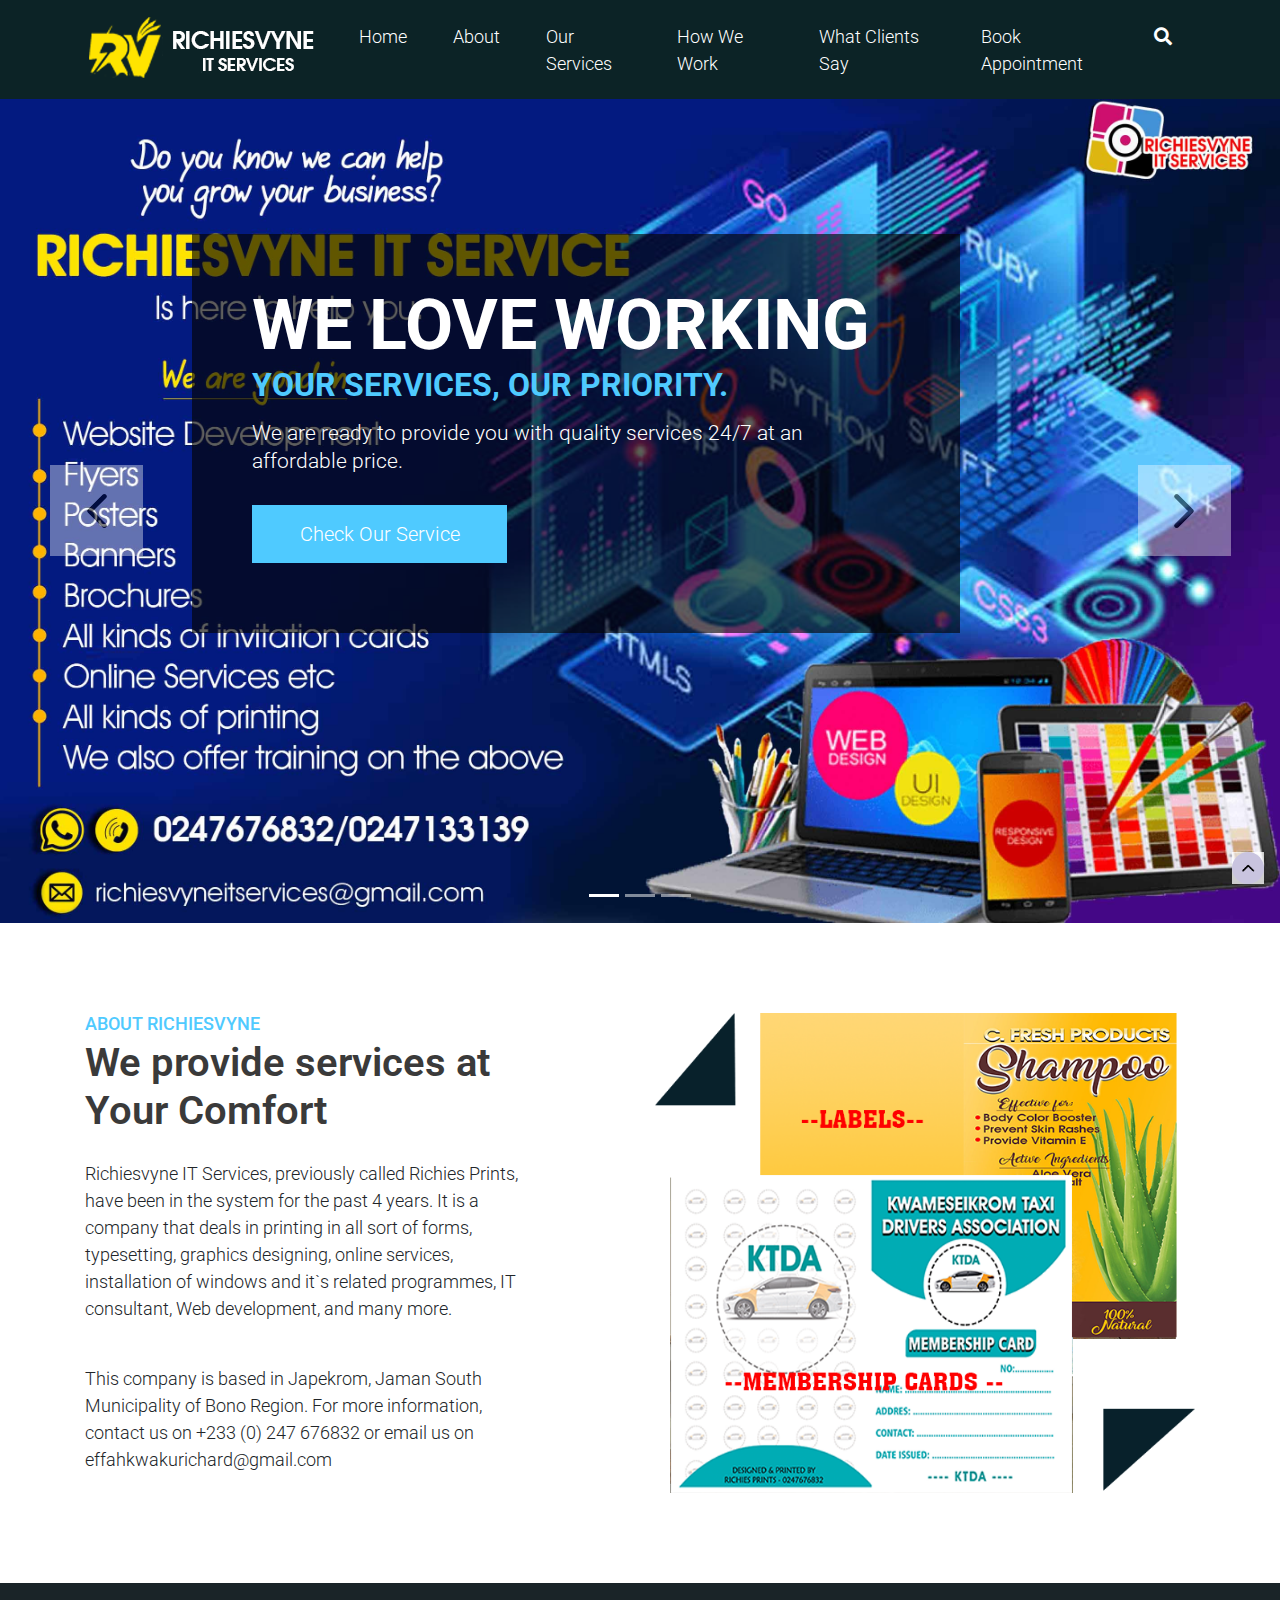
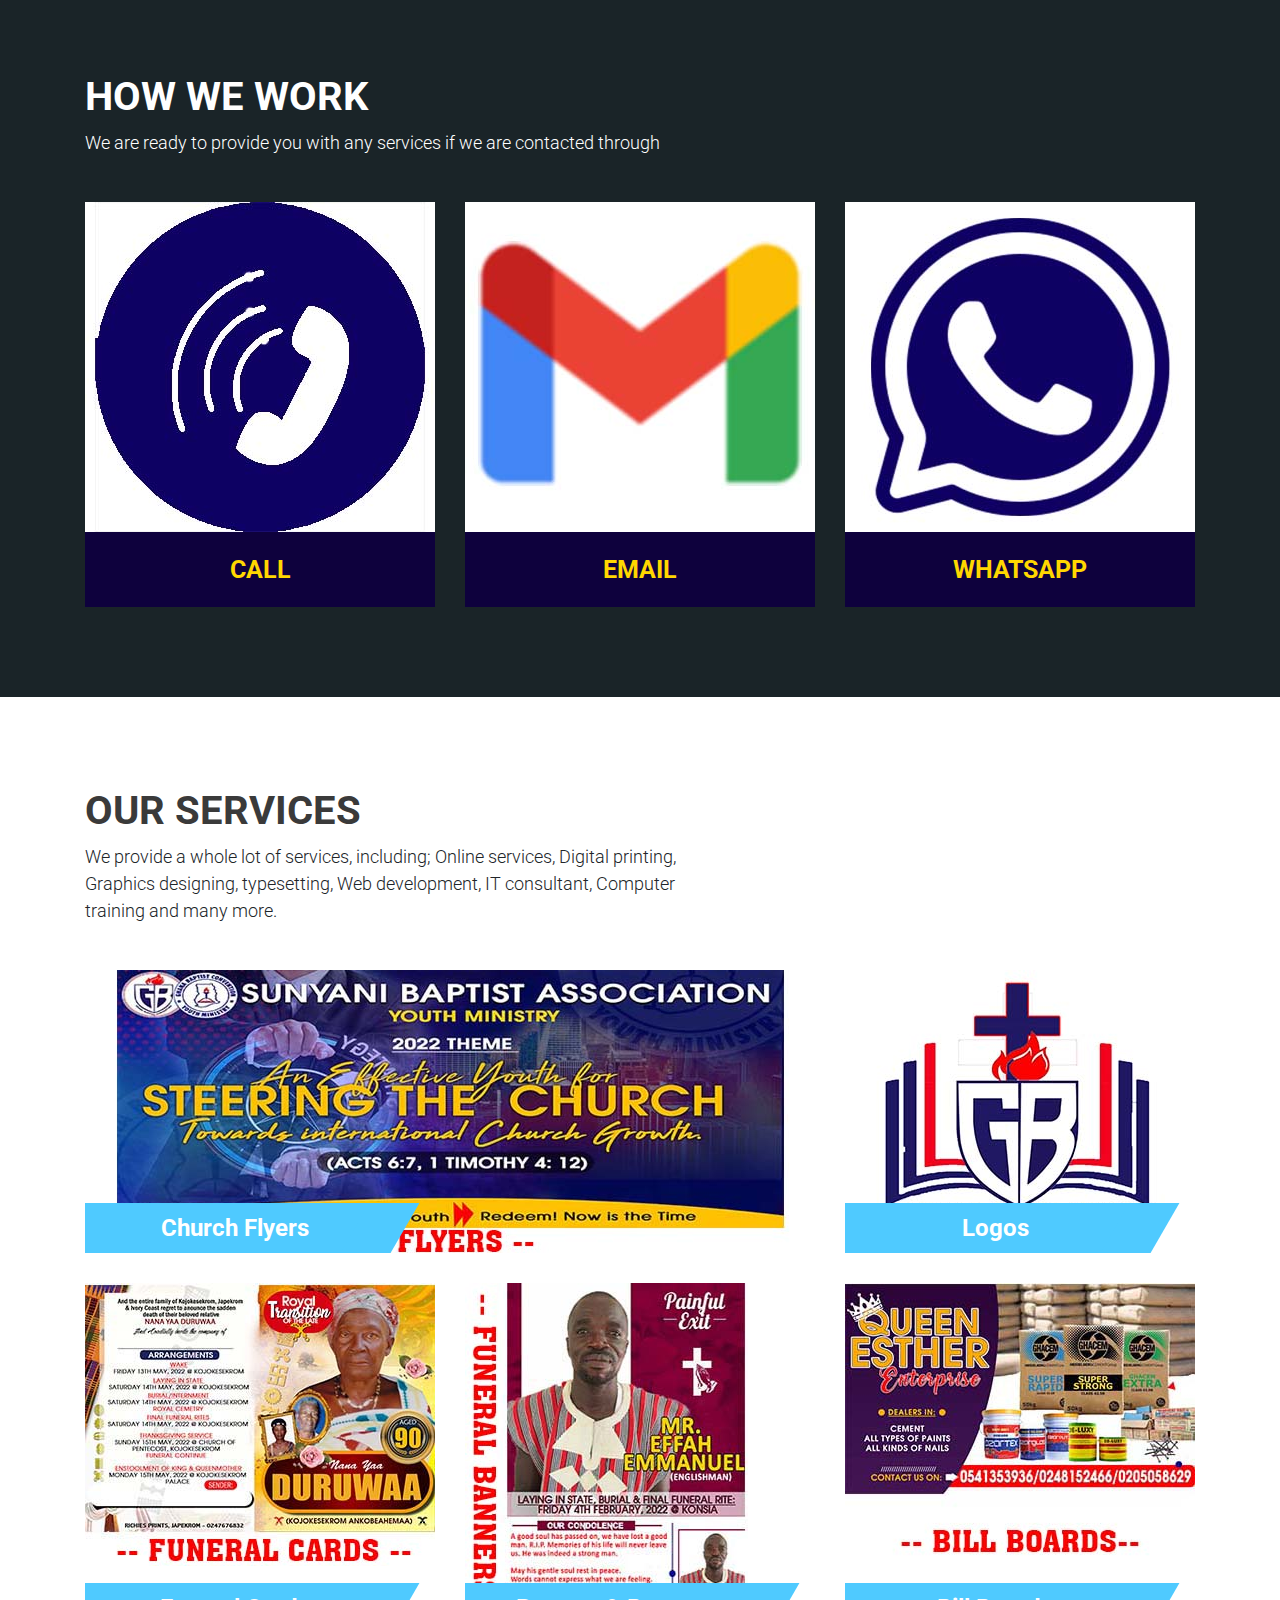
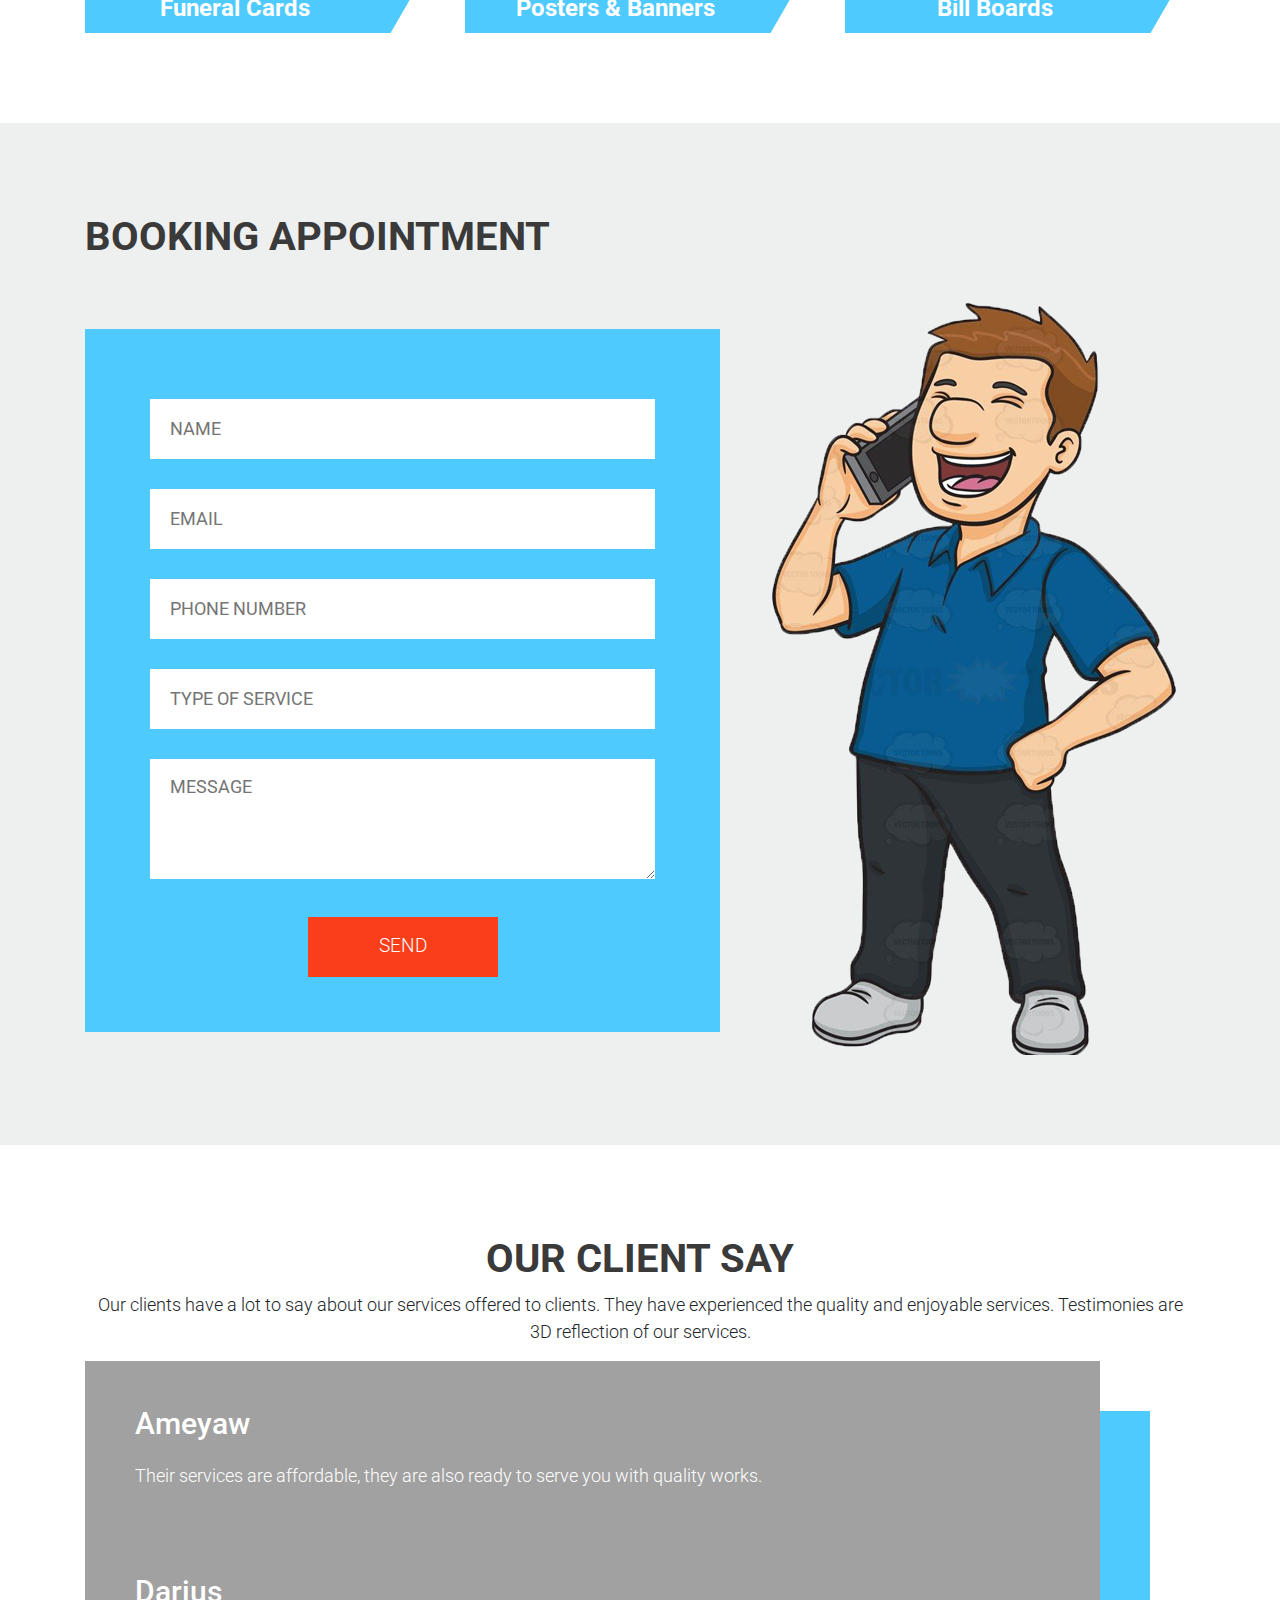
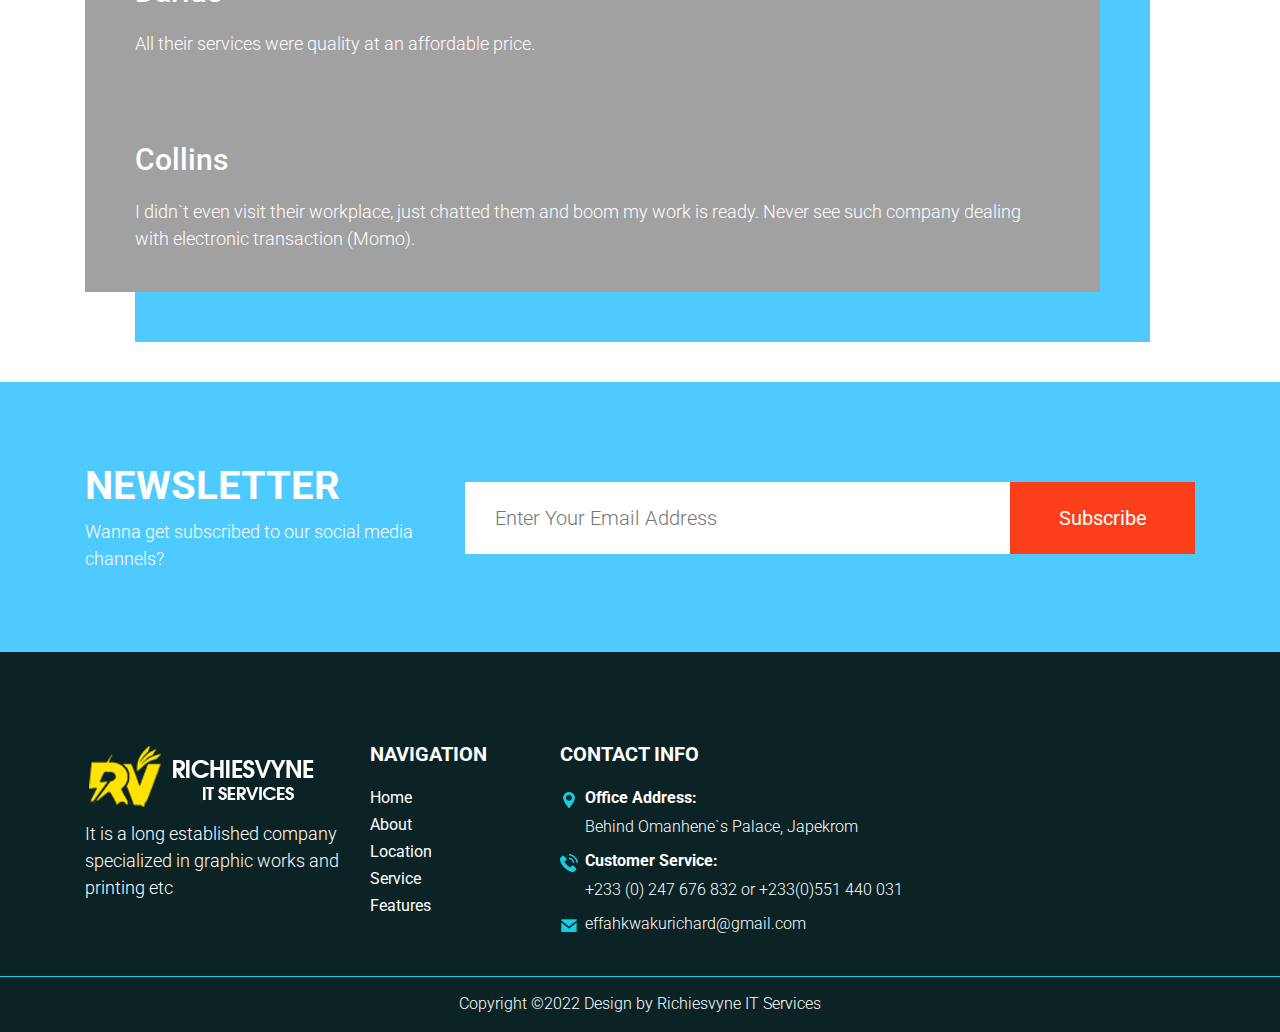
==== index.html @ a34c318a "files uploaded" ====
<!DOCTYPE html>
<html>
   <head>
      <meta charset="utf-8">
      <meta name="viewport" content="width=device-width, initial-scale=1.0">
      <title>Home|Richiesvyne IT Services</title>
      <link rel="stylesheet" href="css/bootstrap.min.css">
      <link rel="stylesheet" href="css/style.css">
      <link rel="stylesheet" href="css/fontawesome.min.css">
      <link href="https://fonts.googleapis.com/css?family=Open+Sans|Roboto" rel="stylesheet">
      <link rel="shortcut icon" href="imgs/favicon.ico" type="image/x-icon">
   </head>
   <body>
      <div id="header" class="header">
         <nav class="navbar navbar-expand-lg navbar-light text-capitalize">
            <div class="container">
               <a class="navbar-brand" href="#"><img src="imgs/logo.png" alt="#" /></a>
               <button class="navbar-toggler" type="button" data-toggle="collapse" data-target="#show-menu" aria-controls="navbarSupportedContent" aria-expanded="false" aria-label="Toggle navigation">
               <span class="navbar-toggler-icon"></span>
               </button>
               <div class="collapse navbar-collapse" id="show-menu">
                  <ul class="navbar-nav ml-auto">
                     <li class="nav-item active">
                        <a class="nav-link" href="#home">Home</a>
                     </li>
                     <li class="nav-item">
                        <a class="nav-link" href="#about">About</a>
                     </li>
                     <li class="nav-item">
                        <a class="nav-link" href="#service">Our Services</a>
                     </li>
                     <li class="nav-item">
                        <a class="nav-link" href="#hiw">How we work</a>
                     </li>
                     <li class="nav-item">
                        <a class="nav-link" href="#wcs">What Clients Say</a>
                     </li>
                     <li class="nav-item">
                        <a class="nav-link" href="#contact">Book Appointment</a>
                     </li>
                     <li class="nav-item .search-container">
                        <a class="nav-link search" href="#"><i class="fas fa-search"></i></a>
                        <form>
                           <input type="search" placeholder="Search">
                        </form>
                     </li>
                  </ul>
               </div>
            </div>
         </nav>
      </div>
      <div id="home" class="slider">
         <div id="main_slider" class="carousel slide" data-ride="carousel">
            <ol class="carousel-indicators">
               <li data-target="#main_slider" data-slide-to="0" class="active"></li>
               <li data-target="#main_slider" data-slide-to="1"></li>
               <li data-target="#main_slider" data-slide-to="2"></li>
            </ol>
            <div class="carousel-inner">
               <div class="carousel-item active">
                  <img class="d-block w-100" src="imgs/slide1.jpg" alt="slider_img">
                  <div class="ovarlay_slide_cont">
                     <h2>We love working</h2>
                     <h4>Your Services, Our priority.</h4>
                     <p>We are ready to provide you with quality services 24/7 at an affordable price.</p>
                     <li>
                        <a class="blue_bt" href="#service">Check Our Service</a>
                     </li>
                  </div>
               </div>
               <div class="carousel-item">
                  <img class="d-block w-100" src="imgs/slide 2.jpg" alt="slider_img">
                  <div class="ovarlay_slide_cont">
                     <h2>We love working</h2>
                     <h4>Your Services, Our priority.</h4>
                     <p>We are ready to provide you with quality services 24/7 at a lower price.</p>
                     <li>
                        <a class="blue_bt" href="#service">Check Our Service</a>
                     </li>
                  </div>
               </div>
               <div class="carousel-item">
                  <img class="d-block w-100" src="imgs/slide3.jpg" alt="slider_img">
                  <div class="ovarlay_slide_cont">
                     <h2>We love working</h2>
                     <h4>Your Services, Our priority.</h4>
                     <p>We are ready to provide you with quality services 24/7 at a lower price.</p>
                     <li>
                        <a class="blue_bt" href="#service">Check Our Service</a>
                     </li>
                  </div>
               </div>
            </div>
            <a class="carousel-control-prev" href="#main_slider" role="button" data-slide="prev">
            <img src="imgs/left.png" alt="#" />
            </a>
            <a class="carousel-control-next" href="#main_slider" role="button" data-slide="next">
            <img src="imgs/right.png" alt="#" />
            </a>
         </div>
      </div>
      <div id="about" class="about_section layout_padding">
         <div class="container">
            <div class="row">
               <div class="col-md-5">
                  <h4>ABOUT RICHIESVYNE</h4>
                  <h3 style="text-transform: none !important">We provide services at Your Comfort</h3>
                  <p>Richiesvyne IT Services, previously called Richies Prints, have been in the system for the past 4 years. It is a company that deals in printing in all sort of forms, typesetting, graphics designing, online services, installation of windows and it`s related programmes, IT consultant, Web development, and many more.
                  </p>
                  <br>
                  <p>This company is based in Japekrom, Jaman South Municipality of Bono Region. For more information, contact us on +233 (0) 247 676832 or email us on effahkwakurichard@gmail.com</p>
               </div>
               <div class="col-md-6 offset-md-1">
                  <div class="full text_align_center">
                     <img class="img-responsive" src="imgs/about.png" alt="#" />
                  </div>
               </div>
            </div>
         </div>
      </div>
      <div id="hiw" class="hiw_section layout_padding" style="background: #1a2428;">
         <div class="container">
            <div class="row">
               <div class="col-md-7">
                  <h3 class="white_font">How we work</h3>
                  <p class="white_font">We are ready to provide you with any services if we are contacted through</p>
               </div>
               <div class="col-md-5">
               </div>
            </div>
            <div class="row">
               <div class="col-md-4">
                  <img class="margin_top_30 img-responsive" src="imgs/blog1.jpg" alt="#" />
                  <a href="contact.html" target="_blank"><h3 class="blog_head">Call</h3>
                  </a>
               </div>
               <div class="col-md-4">
                  <img class="margin_top_30 img-responsive" src="imgs/blog2.jpg" alt="#" />
                  <a href="contact.html" target="_blank"><h3 class="blog_head">Email</h3>
                  </a>
               </div>
               <div class="col-md-4">
                  <img class="margin_top_30 img-responsive" src="imgs/blog3.jpg" alt="#" />
                  <a href="contact.html" target="_blank"><h3 class="blog_head">Whatsapp</h3>
                  </a>
               </div>
            </div>
         </div>
      </div>
      <div id="service" class="hiw_section layout_padding">
         <div class="container">
            <div class="row">
               <div class="col-md-7">
                  <h3>OUR SERVICES</h3>
                  <p>We provide a whole lot of services, including; Online services, Digital printing, Graphics designing, typesetting, Web development, IT consultant, Computer training and many more.</p>
               </div>
               <div class="col-md-5">
               </div>
            </div>
            <div class="row">
               <div class="col-md-8 service_blog">
                  <img class="margin_top_30 img-responsive" src="imgs/s1.jpg" alt="#" />
               <li>
                  <a href="flyers.html">
                     <h3 class="blog_head">Church Flyers</h3>
                  </a>
               </li>
               </div>
               <div class="col-md-4 service_blog">
                  <img class="margin_top_30 img-responsive" src="imgs/s6.jpg" alt="#" />
                  <li>
                     <a href="logos.html">
                        <h3 class="blog_head">Logos</h3>
                     </a>
                  </li>
                  </div>
               <div class="col-md-4 service_blog">
                  <img class="margin_top_30 img-responsive" src="imgs/s3.jpg" alt="#" />
                  <li>
                     <a href="funerals.html">
                        <h3 class="blog_head">Funeral Cards</h3>
                     </a>
                  </li>
               </div>
               <div class="col-md-4 service_blog">
                  <img class="margin_top_30 img-responsive" src="imgs/s4.jpg" alt="#" />
                  <li>
                     <a href="posters.html">
                        <h3 class="blog_head">Posters & Banners</h3>
                     </a>
                  </li>
               </div>
               <div class="col-md-4 service_blog">
                  <img class="margin_top_30 img-responsive" src="imgs/s5.jpg" alt="#" />
                  <li>
                     <a href="bills.html">
                        <h3 class="blog_head">Bill Boards</h3>
                     </a>
                  </li>
               </div>
            </div>
         </div>
      </div>
      <div id="contact" class="hiw_section layout_padding" style="background: #eeefef;">
         <div class="container">
            <div class="row">
               <div class="col-md-7">
                  <h3>Booking Appointment</h3>
               </div>
               <div class="col-md-5">
               </div>
            </div>
            <div class="row">
               <div class="col-md-7">
                  <div class="contact-form">
                     <form>
                        <input type="text" placeholder="Name" />
                        <input type="email" placeholder="Email" />
                        <input type="text" placeholder="Phone Number" />
                        <input type="text" placeholder="Type of Service">
                        <textarea placeholder="Message"></textarea>
                        <input type="submit" value="SEND">
                     </form>
                  </div>
               </div>
               <div class="col-md-5 text_align_center">
                  <img class="img-responsive" src="imgs/man_cartoon.png" alt="#" />
               </div>
            </div>
         </div>
      </div>
      <div id="wcs" class="hiw_section layout_padding">
         <div class="container">
            <div class="row">
               <div class="col-md-12 text_align_center">
                  <h3>Our Client Say</h3>
                  <p>Our clients have a lot to say about our services offered to clients. They have experienced the quality and enjoyable services. Testimonies are 3D reflection of our services.</p>
               </div>
               <div class="col-md-5">
               </div>
            </div>
            <div class="row">
               <div class="col-md-11">
                  <div class="full testimonial_blog">
                     <p>Ameyaw</p>
                     <p>Their services are affordable, they are also ready to serve you with quality works.</p>
                  </div>
                  <div class="full testimonial_blog">
                     <p>Darius</p>
                     <p>All their services were quality at an affordable price.</p>
                  </div>
                  <div class="full testimonial_blog">
                     <p>Collins</p>
                     <p>I didn`t even visit their workplace, just chatted them and boom my work is ready. Never see such company dealing with electronic transaction (Momo).</p>
                  </div>
               </div>
            </div>
         </div>
      </div>
      <div class="subcribe">
         <div class="container">
            <div class="row">
               <div class="col-md-4 col-sm-6">
                  <h3>Newsletter</h3>
                  <p>Wanna get subscribed to our social media channels?<br></p>
               </div>
               <div class="col-md-8 col-sm-6">
                  <form>
                     <input type="email" name="email" placeholder="Enter Your Email Address" />
                     <button>Subscribe</button>
                  </form>
               </div>
            </div>
         </div>
      </div>
      <footer>
         <div class="container">
            <div class="row">
               <div class="col-lg-3 col-md-6 col-12">
                  <div class="footer_blog_section">
                     <img src="imgs/logo.png" alt="#" />
                     <p style="margin-top: 5px;">It is a long established company specialized in graphic works and printing etc</p>
                  </div>
               </div>
               <div class="col-lg-2 col-md-6 col-12">
                  <div class="item">
                     <h4 class="text-uppercase">Navigation</h4>
                     <ul>
                        <li><a href="#">Home</a></li>
                        <li><a href="#">About</a></li>
                        <li><a href="#">Location</a></li>
                        <li><a href="#">Service</a></li>
                        <li><a href="#">Features</a></li>
                     </ul>
                  </div>
               </div>
               <div class="col-lg-4 col-md-6 col-12">
                <div class="item" id="abt">
                    <h4 class="text-uppercase">Contact Info</h4>
                    <p><strong>Office Address:</strong></p>
                    <p><img src="imgs/location.png" alt="#" /> Behind Omanhene`s Palace, Japekrom</p>
                    <p><strong>Customer Service:</strong></p>
                    <p><img src="imgs/phone_icon.png" alt="#" /> +233 (0) 247 676 832 or +233(0)551 440 031</p>
                    <p><img src="imgs/mail_icon.png" alt="#" /> effahkwakurichard@gmail.com</p>
                 </div>
                           </div>
            </div>
         </div>
         <div class="copyright text-center">
            <p>Copyright &copy2022  Design by Richiesvyne IT Services</p>
         </div>
      </footer>
      <script src="js/jquery-3.3.1.min.js"></script>
      <script src="js/bootstrap.min.js"></script>
      <script>
         $(function () {
             
             'use strict';
             
             var winH = $(window).height();
             
             $('header').height(winH);  
             
             $('header .container > div').css('top', (winH / 2) - ( $('header .container > div').height() / 2));
             
             $('.navbar ul li a.search').on('click', function (e) {
                 e.preventDefault();
             });
             $('.navbar a.search').on('click', function () {
                 $('.navbar form').fadeToggle();
             });
             
             $('.navbar ul.navbar-nav li a').on('click', function (e) {
                 
                 var getAttr = $(this).attr('href');
                 
                 e.preventDefault();
                 $('html').animate({scrollTop: $(getAttr).offset().top}, 1000);
             });
         })
      </script>
              <div class="scroll-top">
               <a href="#top" class="scroll"><img style="width: 2rem;" src="imgs/right.png" alt=""></a>
           </div>   
   </body>
</html>
---- css/style.css ----
@import url('https://fonts.googleapis.com/css?family=Roboto:100,100i,300,300i,400,400i,500,500i,700,700i,900,900i&display=swap');

* {
    box-sizing: border-box;
}

header {
    background-image: url(../imgs/header.png);
    background-size: cover;
}

.small-container {
    width: 95%;
    margin: 0 auto;
}

.overlay {
    background-color: rgba(0, 0, 0, .51);
    width: 100%;
    height: 100%;
}

.violet-overlay {
    background-color: rgba(189, 140, 191, .51);
    width: 100%;
    height: 100%;
    padding: 70px 0;
}

.white-overlay {
    background-color: rgba(255, 255, 255, .7);
    height: 100%;
    width: 100%;
}

.margin_top_30 {
    margin-top: 30px;
}

.service_blog h3.blog_head {
    float: left;
    background: #4fcaff;
    text-align: center;
    font-size: 24px;
    text-transform: none;
    margin: 0;
    min-height: 50px;
    line-height: 50px;
    padding: 0 50px;
    color: #fff;
    position: absolute;
    bottom: 0;
    width: 100%;
    max-width: 300px;
    left: 15px;
}

.service_blog h3.blog_head::after {
    width: 50px;
    height: 50px;
    content: "";
    display: block;
    position: absolute;
    right: -20px;
    background: #4fcaff;
    top: 0;
    transform: skew(-30deg);
}

h2 span, h1 span {
    color: #bd8cbf;
}

li {
    list-style-type: none;
}

a:hover {
    text-decoration: none;
}

a, button {
    transition: all .5s ease;
}

button {
    padding: 0
}

body {
    font-size: 1.1rem;
}

/* navbar */

nav.navbar {
    position: relative;
    top: 0;
    left: 0;
    width: 100%;
    z-index: 1000;
    font-family: 'Roboto', sans-serif;
    background: #0c2326;
    min-height: 95px;
}

nav.navbar a, nav.navbar ul li a {
    color: #FFF !important;
}

nav.navbar ul li {
    padding: 0 15px;
    position: relative;
}

nav.navbar .search-container {
    position: relative;
}

nav.navbar form {
    padding: 5px;
    background-color: white;
    position: absolute;
    width: 260px;
    display: none;
    right: 0;
}

nav.navbar form input {
    padding: 5px 10px;
    border: none;
    background-color: #fff;
    width: 100%;
    font-weight: 300;
    font-size: 16px;
}

.navbar-nav li a {
    font-size: 18px;
    font-weight: 300;
}

.layout_padding {
    padding: 90px 0;
}

.about_section h3 {
    font-size: 40px;
    margin: 5px 0 25px 0;
    font-weight: 600;
}

.about_section h4 {
    color: #4fcaff;
    font-size: 18px;
    margin: 0;
}

p {
    font-size: 18px;
    font-weight: 300;
}

.full {
    width: 100%;
    float: left;
    margin: 0; 
}

.text_align_center {
    text-align: center;
}

.img-responsive {
    max-width: 100%;
}

.white_font {
    color: #fff !important;
}

.h3, h3 {
    font-size: 40px;
    font-weight: 700;
    color: #3a3a3a;
    text-transform: uppercase;
}   

.contact-form {
    padding: 55px 65px;
    background: #4fcaff;
    min-height: 600px;
    margin-top: 60px;
}

.contact-form form input {
    width: 100%;
    background: #fff;
    border: none;
    height: 60px;
    padding: 0 20px;
    text-transform: uppercase;
    margin: 15px 0;
}

.contact-form form textarea {
    width: 100%;
    background: #fff;
    border: none;
    min-height: 120px;
    padding: 15px 20px;
    text-transform: uppercase;
    margin: 15px 0;
}

.contact-form form input[type="submit"] {
    background: #fa3e19;
    color: #fff;
    width: 190px;
    margin: 15px auto 0;
    font-size: 19px;
    font-weight: 300;
    float: none;
    display: flex;
    cursor: pointer;
}

.contact-form form input[type="submit"]:hover,
.contact-form form input[type="submit"]:focus {
    background: #111;
    color: #fff;
    transition: ease all 0.5s;
}

/* header */

header {
    position: relative;
    color: #FFF;
    font-family: 'Roboto', sans-serif;
}

header .container {
    height: 100%
}

header .container > div {
    margin: 0 auto;
    position: relative;
/*    text-align: center;*/
}

header .container > div h1 {
    font-size: 90px;
}

header button {
    background-color: transparent;
    display: block;
    border: 1px solid #FFF;
    border-radius: 50px;
    padding: 0;
    margin: 30px auto;
}

header button a {
    padding: 10px 40px;
    display: block;
    color: #FFF;
}

header button:hover {
    background-color: #bd8cbf;
    border: 1px solid #bd8cbf;
}

header button:hover a {
    color: white;
}

h3.blog_head {
    width: 100%;
    float: left;
    background: rgb(14, 1, 61);
    text-align: center;
    font-size: 25px;
    text-transform: uppercase;
    color: gold;
    margin: 0;
    min-height: 75px;
    line-height: 75px;
}

/* about us */

.about-us {
    position: relative;
    padding: 100px 0;
    font-family: 'Open Sans', sans-serif;
}

.about-us .row > .col-lg-6:first-of-type {
    position: relative;
    left: 50px;
}

.about-us .small-container > p + div {
    padding: 70px 0;
    background-color: white;
    box-shadow: 5px 5px 10px #d2cfcf, -5px -5px 10px #d2cfcf;
}

.about-us .small-container > p + div h4 {
    margin-bottom: 40px
}

.about-us .small-container .text-right p {
    margin-bottom: 40px;
    width: 80%;
    float: right;
}

.about-us .small-container > p + div button {
    background-color: #bd8cbf;
    border: none;
}

.about-us .small-container > p + div a {
    display: block;
    color: #FFF;
    padding: 10px 40px;
}

.about-us .item {
    width: 200px;
    position: absolute;
    color: white;
    background-color: #bd8cbf;
}

.about-us .item p {
    font-size: 15px;
}

.about-us .item img {
    width: 100%;
    height: 150px
}

.about-us .item h5 {
    margin: 5px 0;
}

.about-us .item p {
    margin-bottom: 5px;
}

.about-us .item:first-of-type {
    left: 405px;
    bottom: 115px;
    z-index: 2;
    box-shadow: -2px 2px 10px #5d5959;
}

.about-us .item:nth-of-type(2) {
    left: 105px;
    bottom: 115px;
    z-index: 2;
    box-shadow: 2px 2px 10px #5d5959;
}

.about-us .item:nth-of-type(3) {
    position: relative;
    top: 162px;
    left: -45px;
}

.about-us .item:nth-of-type(3) img {
    position: absolute;
    bottom: 70px;
    right: 0px;
    z-index: 0;
}

.about-us .item:last-of-type {
    left: 268px;
    top: 90px;
}

.about-us .first {
    width: 100px;
    height: 200px;
    position: absolute;
    background-color: #bd8cbf;
    top: 140px;
    z-index: -5;
}

.about-us .second {
    width: 100px;
    height: 200px;
    position: absolute;
    background-color: #bd8cbf;
    bottom: 58px;
    right: 34px;
    z-index: -5;
}

.about-us .row > div > .item:nth-of-type(3) div {
    position: relative;
    z-index: 5;
    background-color: #bd8cbf;
    padding: 5px;
}

.blue_bt {
    width: 255px;
    height: 58px;
    background: #4fcaff;
    color: #fff;
    float: left;
    text-align: center;
    line-height: 58px;
    font-size: 20px;
    font-weight: 300;
}

.blue_bt:hover,
.blue_bt:focus {
    background: #fff;
    color: #0c2326;
}

/* services */

.services {
    margin-bottom: 100px;
    font-family: 'Open Sans', sans-serif;
}

.services .slide {
    width: 70%;
    margin: 0 auto;
}

.services .carousel-inner .carousel-item {
    width: 100%;
    height: 100%;
    object-fit: contain;
}

.services .carousel-inner img {
    height: 100%;
    width: 100%;
}

.services .carousel-control-next, .services .carousel-control-prev {
    width: 60px;
    height: 60px;
    background: #bd8cbf;
    border-radius: 50%;
}

.services .carousel-control-next i, .services .carousel-control-prev i {
    color: #000
}

.services .carousel-control-next {
    right: 0;
    top: 80%;
    right: 40%;
    background-color: #FFF;
}

.services .carousel-control-prev {
    top: 80%;
    left: 40%;
}

.services i {
    color: #bd8cbf;
}

/* agency */

.agency {
    background-image: url('../imgs/agency.png');
    font-family: 'Open Sans', sans-serif;
    background-size: cover;
}

.agency .container > div {
    margin: 0 auto;
    width: 86%;
    margin-bottom: 30px;
}

.agency .white-overlay {
   padding: 50px 0 20px;
}

.agency .container > div > div {
    display: inline-block;
    position: relative
}

.agency .container > div > div img {
    width: 500px;
    margin: 0 20px;
}

.agency img:first-of-type, .agency img:last-of-type {
    width: 200px;
}

.agency .container > div h2 {
    position: absolute;
    color: white;
    bottom: 105px;
    left: 195px;
    font-size: 40px;
}

/* statistics */

.statistics {
    padding: 50px 0;
    font-family: sans-serif;
}

.statistics i, .statistics p {
    color: #bd8cbf;
}

.statistics i {
    margin-bottom: 10px;
}

.statistics h3 {
    font-size: 40px;
    font-weight: bold;
    margin-bottom: 0;
}

.ovarlay_slide_cont {
    background: rgba(5,3,0,0.63);
    position: absolute;
    width: 60%;
    margin: 0 15%;
    z-index: 1111111111;
    top: 135px;
    left: 0;
    padding: 50px 60px 70px;
}

.ovarlay_slide_cont h2 {
    color: #fff;
    text-transform: uppercase;
    font-size: 70px;
    font-weight: 700;
    line-height: normal;
    margin: 0;
}

.ovarlay_slide_cont h4 {
    color: #4fcaff;
    font-size: 32px;
    text-transform: uppercase;
    font-weight: 700;
    margin: 0 0 15px 0;
    line-height: normal;
}

.ovarlay_slide_cont p {
    color: #fff;
    font-weight: 300;
    margin: 0 0 30px 0;
    font-size: 21px;
    padding: 0 75px 0 0;
    line-height: 28px;
}

/* contact */

.contact {
    background-image: url('../imgs/contact.png');
    background-size: cover;
}

.contact h2 {
    color: white;
    margin-bottom: 30px;
}

.contact .contact-form {
    width: 50%;
    margin: 0 auto;
}

.contact form input, .contact form textarea {
    width: 100%;
    outline: none;
    border: none;
    padding: 5px 10px;
}

.contact form input{
    border-radius: 50px;
    margin-bottom: 20px;
}

.contact form textarea {
    resize: none;
    height: 130px;
    border-radius: 25px;
    margin-bottom: 30px;
}

.contact form input[type="submit"] {
    width: 130px;
    height: 40px;
    padding: 0;
    line-height: 40px;
    background-color: #ef44f8;
    color: white;
    margin: 0 auto;
    display: block;
}

/* footer */

footer, footer a {
    color: white;
}

footer {
    display: block;
    overflow: hidden;
    background-color: #0c2326;
}

footer a:hover {
    color: #4fcaff;
}

footer .container > ul {
    overflow: hidden;
    margin: 30px 0;
    padding-left: 0;
}

footer .container > ul li {
    float: left;
    padding-right: 25px;
}

footer .item h4 {
    margin-bottom: 20px
}

footer .item p.address {
    line-height: 1.2;
    font-size: 16px;
}

footer .item ul {
    padding-left: 0;
}

footer .item ul li {
    margin-bottom: 3px;
    font-size: 16px;
}

footer .date p {
    margin-bottom: 5px;
    font-size: 16px;
    font-weight: 300;
}

footer .item form {
    overflow: hidden;
}

footer .item form input {
    width: 100%;
    margin-bottom: 15px;
    padding: 5px 10px;
}

footer .item form input[type="submit"] {
    width: 100px;
    height: 40px;
    line-height: 4px;
    background-color: #ef44f8;
    border: none;
    float: right;
    color: #FFF;
    padding: 0
}

footer .copyright {
    padding: 15px 0;
}

.flyers{
    width: 40rem;
    height: 30rem;
    margin-top: 4rem;
    margin-bottom: 4rem;
    margin-left: 4rem;
    margin-right: 4rem;
    object-fit: contain;
}

.logos{
    width: 30rem;
    height: 25rem;
    margin-top: 4rem;
    margin-bottom: 4rem;
    margin-left: 4rem;
    margin-right: 4rem;
    object-fit: contain;
}

footer .copyright p {
    margin-bottom: 0;
    font-size: 16px;
}

/* media queries */

@media (max-width: 1200px) {
    
    /* about */
    
    .about-us .row > .col-lg-6:first-of-type {
        left: -10px;
    }
    .about-us .small-container .text-right p {
        width: 70%
    }
    .about-us .item {
        width: 150px
    }
    .about-us .item img {
        height: 125px
    }
    .about-us .item:first-of-type {
        left: 440px;
        bottom: 154px;
    }
    .about-us .item:nth-of-type(2) {
        left: 167px;
        bottom: 153px;
    }
    .about-us .item:nth-of-type(3) {
        top: 149px;
        left: 19px;
    }
    .about-us .item:last-of-type {
        left: 305px;
        top: 132px;
    }
    
    .about-us .row > div > .item:nth-of-type(3) img {
        position: static
    }
    
    .about-us .row > div > .item:nth-of-type(3) p {
        display: none;
    }

    /* agency */
    
    .agency img:first-of-type, .agency img:last-of-type {
        width: 150px
    }
    .agency .container > div > div img {
        max-width: 400px;
        width: 100%;
    }
    .agency .container > div h2 {
        bottom: 87px;
        left: 164px;
        font-size: 30px;
    }
    .agency .container > div h2 {
        display: none;
    }

}

@media (max-width: 992px) {
    
    /* header */
    
    header h1 {
        font-size: 65px !important;
    } 
    
    /* navbar */
    
    .navbar ul {
        background-color: #4fcaff;
    }
    .navbar ul li {
        margin: 10px 0;
    }
    nav.navbar form {
        width: 100%;
        position: static;
    }
    
    /* about */
    
    .about-us .small-container > p + div {
        padding: 50px 0;
    }
    .about-us .row > .col-lg-6:first-of-type {
        height: 350px;
        left: 50px;
    }
    .about-us .small-container .text-right p {
        width: 100%;
    }
    
    /* services */
    
    .services .slide {
        width: 80%
    }
    
    .services .carousel-control-next, .services .carousel-control-prev {
        width: 50px;
        height: 50px;
    }
    
    /* agency */
    
    .agency img:first-of-type, .agency img:last-of-type {
        display: none
    }
    .agency .container > div > div img {
        display: block;
    }
    .agency .container > div {
        width: 56%;
    }
    
    /* statistics */
    
    .statistics .col-lg-3 {
        margin-bottom: 40px
    }
    
    /* contact */
    
    .contact .contact-form {
        width: 70%
    }
    
    /* footer */
    
    footer .col-lg-3 {
        margin-bottom: 40px;
    }
    
}



.scroll{
    border: none;
    background-color: rgb(25, 4, 117);
    color: white;
    width: 2rem;
    height: 2rem;
    border-radius: 50%;
    transform: rotate(-90deg);
    font-size: .8rem;
    display: flex;
    align-items: center;
    justify-content: center;
    position: fixed;
    bottom: 1rem;
    right: 1rem;

}

@media (max-width: 768px) {
    
    /* header */
    
    header h1 {
        font-size: 50px !important;
    } 
    
    /* about */
    
    .about-us .row > .col-lg-6:first-of-type {
        display: none;
    }
    
    /* services */
    
    .services .slide {
        width: 90%
    }
    .services .carousel-control-next, .services .carousel-control-prev {
        display: none;
    }
    
    /* agency */
    
    .agency .container > div {
        width: 87%;
    }
    
}



.testimonial_blog {
    background: #a1a1a1;
    width: 100%;
    padding: 40px 50px;
    box-shadow: 50px 50px 0 0 #4fcaff;
}

.testimonial_blog p {
    color: #fff;
}

.testimonial_blog p + p {
    margin: 0;
}

.testimonial_blog p:first-child {
    font-size: 30px;
    font-weight: 500;
}

.subcribe {
    background: #4fcaff;
    padding: 80px 0;
}

.subcribe h3 {
    color: #fff;
}

.subcribe p {
    margin: 0;
    color: #fff;
}

.subcribe form {
    height: 72px;
    background: yellow;
    margin-top: 20px;
}

.subcribe form {
    height: 72px;
    background: #fff;
    margin-top: 20px;
    padding: 0;
    font-weight: 300;
    font-size: 19px;
    display: flex;
}

.subcribe form input {
    margin: 0;
    padding: 0 30px;
    width: 100%;
    border: none;
    font-size: 20px;
    font-weight: 300;
}

.subcribe form button {
    background: #fa3e19;
    color: #fff;
    width: 255px;
    border: none;
    font-size: 20px;
}

.subcribe form button:hover,
.subcribe form button:focus {
    background: #111;
    color: #fff;
}

footer .item p img {
    position: absolute;
    left: 0;
    top: 5px;
}

footer .item p {
    position: relative;
    padding-left: 25px;
    font-size: 16px;
    margin: 0 0 10px 0;
}

footer .copyright {
    padding: 15px 0 16px;
    border-top: solid #10d0e7 1px;
    margin-top: 30px;
}

footer .item p strong {
    font-weight: 700;
    margin-bottom: 5px;
    float: left;
    width: 100%;
}

footer {
    display: block;
    overflow: hidden;
    background-color: #0c2326;
    padding: 90px 0 0; 
}

.cpy {
    margin: 0;
    padding: 0;
}

footer .item h4 {
    margin-bottom: 20px;
    font-size: 20px;
    font-weight: 700;
}

.navbar-light .navbar-toggler {
    color: #000;
    background: #4fcaff;
    width: 50px;
    padding: 0;
    height: 45px;
    border: none;
}

@media (min-width: 992px) and (max-width: 1199px) {

}

@media (min-width: 768px) and (max-width: 991px) {

.ovarlay_slide_cont {
    background: rgba(5,3,0,0.63);
    position: absolute;
    width: 70%;
    margin: 0 15%;
    z-index: 1111111111;
    top: 0;
    left: 0;
    padding: 50px 60px 70px;
}

.ovarlay_slide_cont h2 {
    font-size: 45px;
}

.ovarlay_slide_cont p {
    color: #fff;
    font-weight: 300;
    margin: 0 0 30px 0;
    font-size: 19px;
    padding: 0;
    line-height: 28px;
}    

.h3, h3 {
    font-size: 30px;
}

.about_section h3 {
    font-size: 30px;
}

.about_section h4 {
    color: #4fcaff;
    font-size: 16px;
    margin: 0;
}

h3.blog_head {
    width: 100%;
    float: left;
    background: rgb(14, 1, 61);
    color: gold;
    text-align: center;
    font-size: 18px;
    text-transform: uppercase;
    margin: 0;
    min-height: 50px;
    line-height: 50px;
}

.service_blog h3.blog_head {
    float: left;
    background: #4fcaff;
    text-align: center;
    font-size: 18px;
    text-transform: none;
    margin: 0;
    min-height: 50px;
    line-height: 50px;
    padding: 0 20px;
    color: #fff;
    position: absolute;
    bottom: 0;
    width: 65%;
    max-width: 300px;
    left: 15px;
    font-weight: 500;
}

.service_blog h3.blog_head::after {
    width: 50px;
    height: 50px;
    content: "";
    display: block;
    position: absolute;
    right: -35px;
    background: #4fcaff;
    top: 0;
    transform: skew(-30deg);
}

.contact-form {
    padding: 40px 50px;
    background: #4fcaff;
    min-height: 600px;
    margin-top: 60px;
}

.service_blog img {
    width: 100%;
}

}

@media (max-width: 767px) {

.layout_padding {
    padding: 50px 0;
}

.about_section h3 {
    font-size: 30px;
    margin: 10px 0 25px 0;
    font-weight: 700;
    line-height: 32px;
}

.h3, h3 {
    font-size: 30px;
    font-weight: 700;
    color: #3a3a3a;
    text-transform: uppercase;
    margin-bottom: 15px;
}

h3.blog_head {
    width: 70%;
    float: left;
    background: rgb(14, 1, 61);
    color: gold;
    text-align: center;
    font-size: 20px;
    text-transform: uppercase;
    margin: 0;
    min-height: 55px;
    line-height: 55px;
}

.service_blog h3.blog_head {
    float: left;
    background: #4fcaff;
    text-align: center;
    font-size: 22px;
    text-transform: none;
    margin: 0;
    min-height: 50px;
    line-height: 50px;
    padding: 0 40px;
    color: #fff;
    position: absolute;
    bottom: 0;
    width: 70%;
    max-width: 300px;
    left: 15px;
}

.contact-form {
    padding: 35px 40px;
    background: #4fcaff;
    min-height: 600px;
    margin-top: 20px;
}

.contact-form form input {
    margin: 10px 0;
}

#contact img {
    margin-top: 30px;
}

.testimonial_blog {
    background: #a1a1a1;
    width: 100%;
    padding: 30px 30px;
    box-shadow: 10px 10px 0 0 #4fcaff;
}

.testimonial_blog p:first-child {
    font-size: 30px;
    font-weight: 500;
    margin-bottom: 10px;
}

p {
    font-size: 17px;
    font-weight: 300;
}

.subcribe form {
    height: auto;
    background: #fff;
    margin-top: 20px;
    padding: 0;
    font-weight: 300;
    font-size: 19px;
    display: block;
}

.subcribe form input {
    margin: 0;
    padding: 20px 30px;
    width: 100%;
    border: none;
    font-size: 20px;
    font-weight: 300;
}

.subcribe form button {
    background: #fa3e19;
    color: #fff;
    width: 100%;
    border: none;
    font-size: 20px;
    padding: 12px 0;
}

.subcribe form button:hover,
.subcribe form button:focus {
    background: #111;
    color: #fff;
}

.ovarlay_slide_cont {
    display: none;
}

.service_blog img {
    width: 100%;
}

}
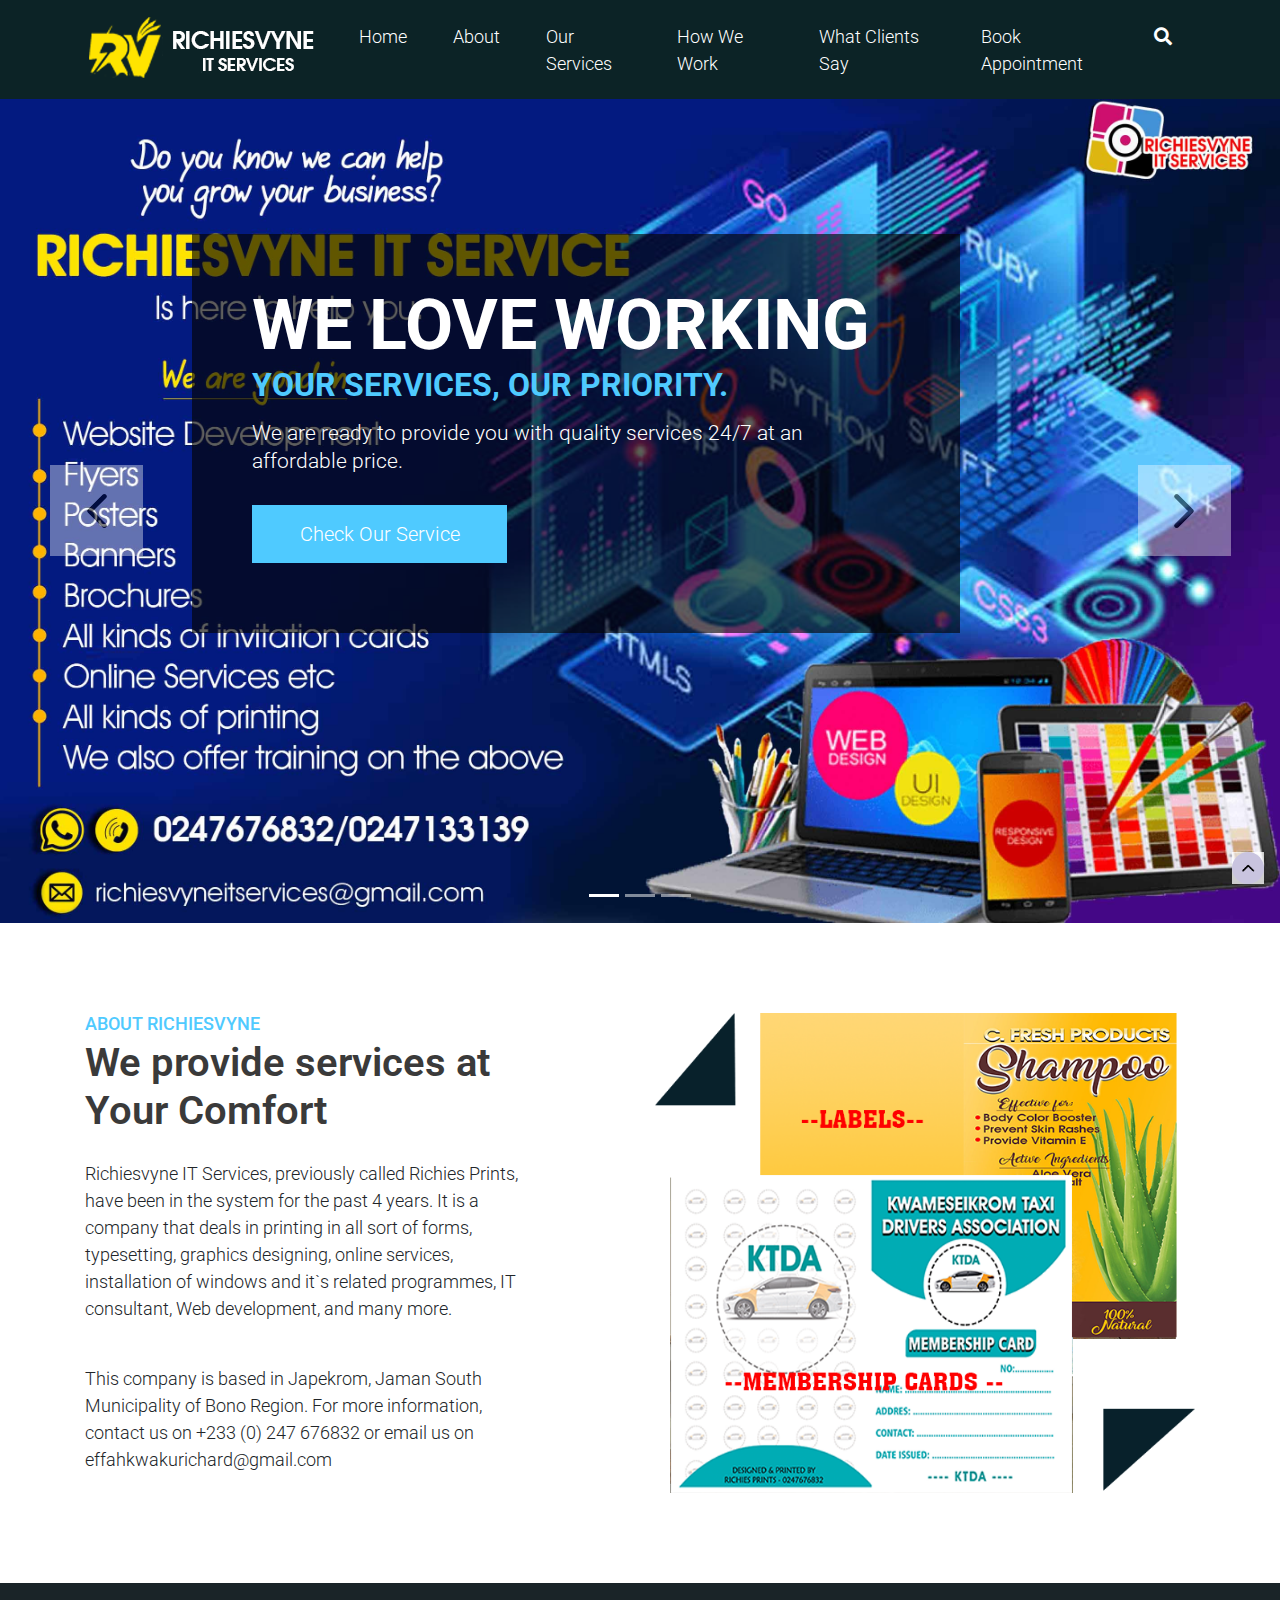
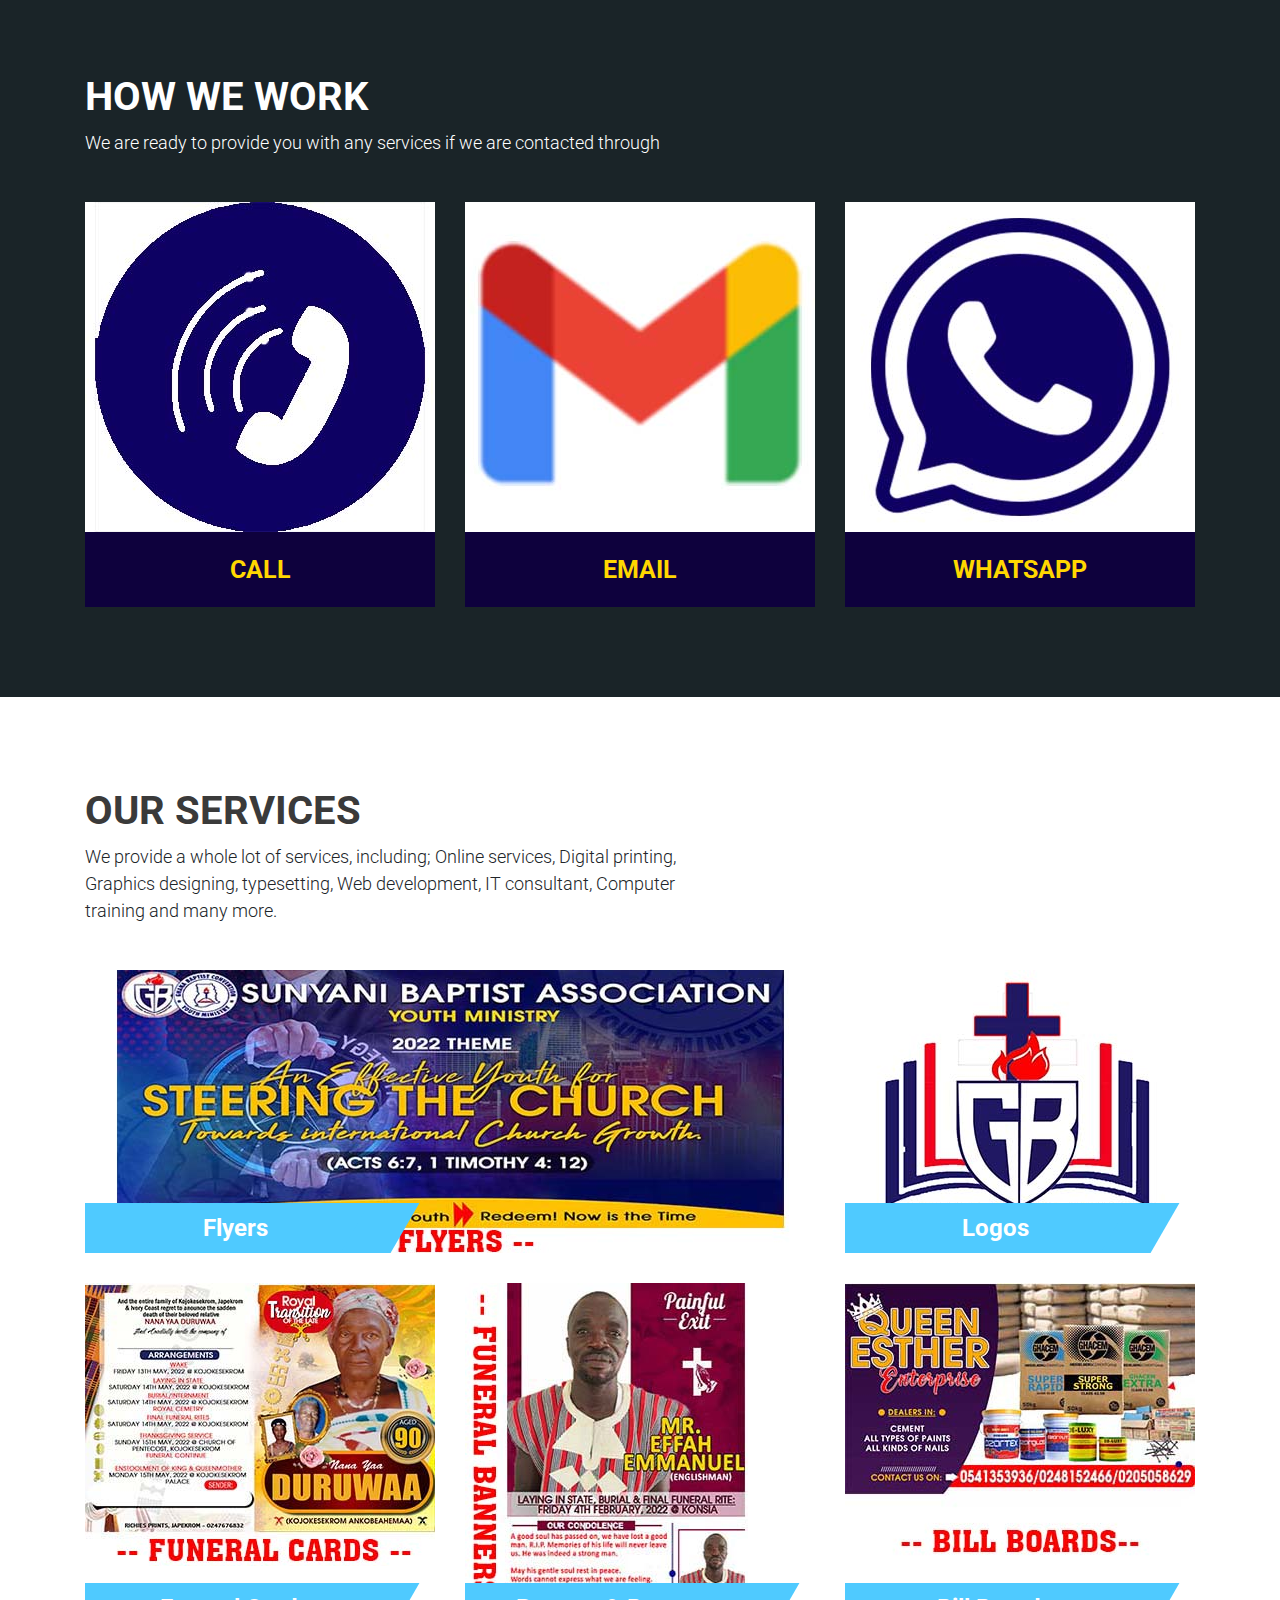
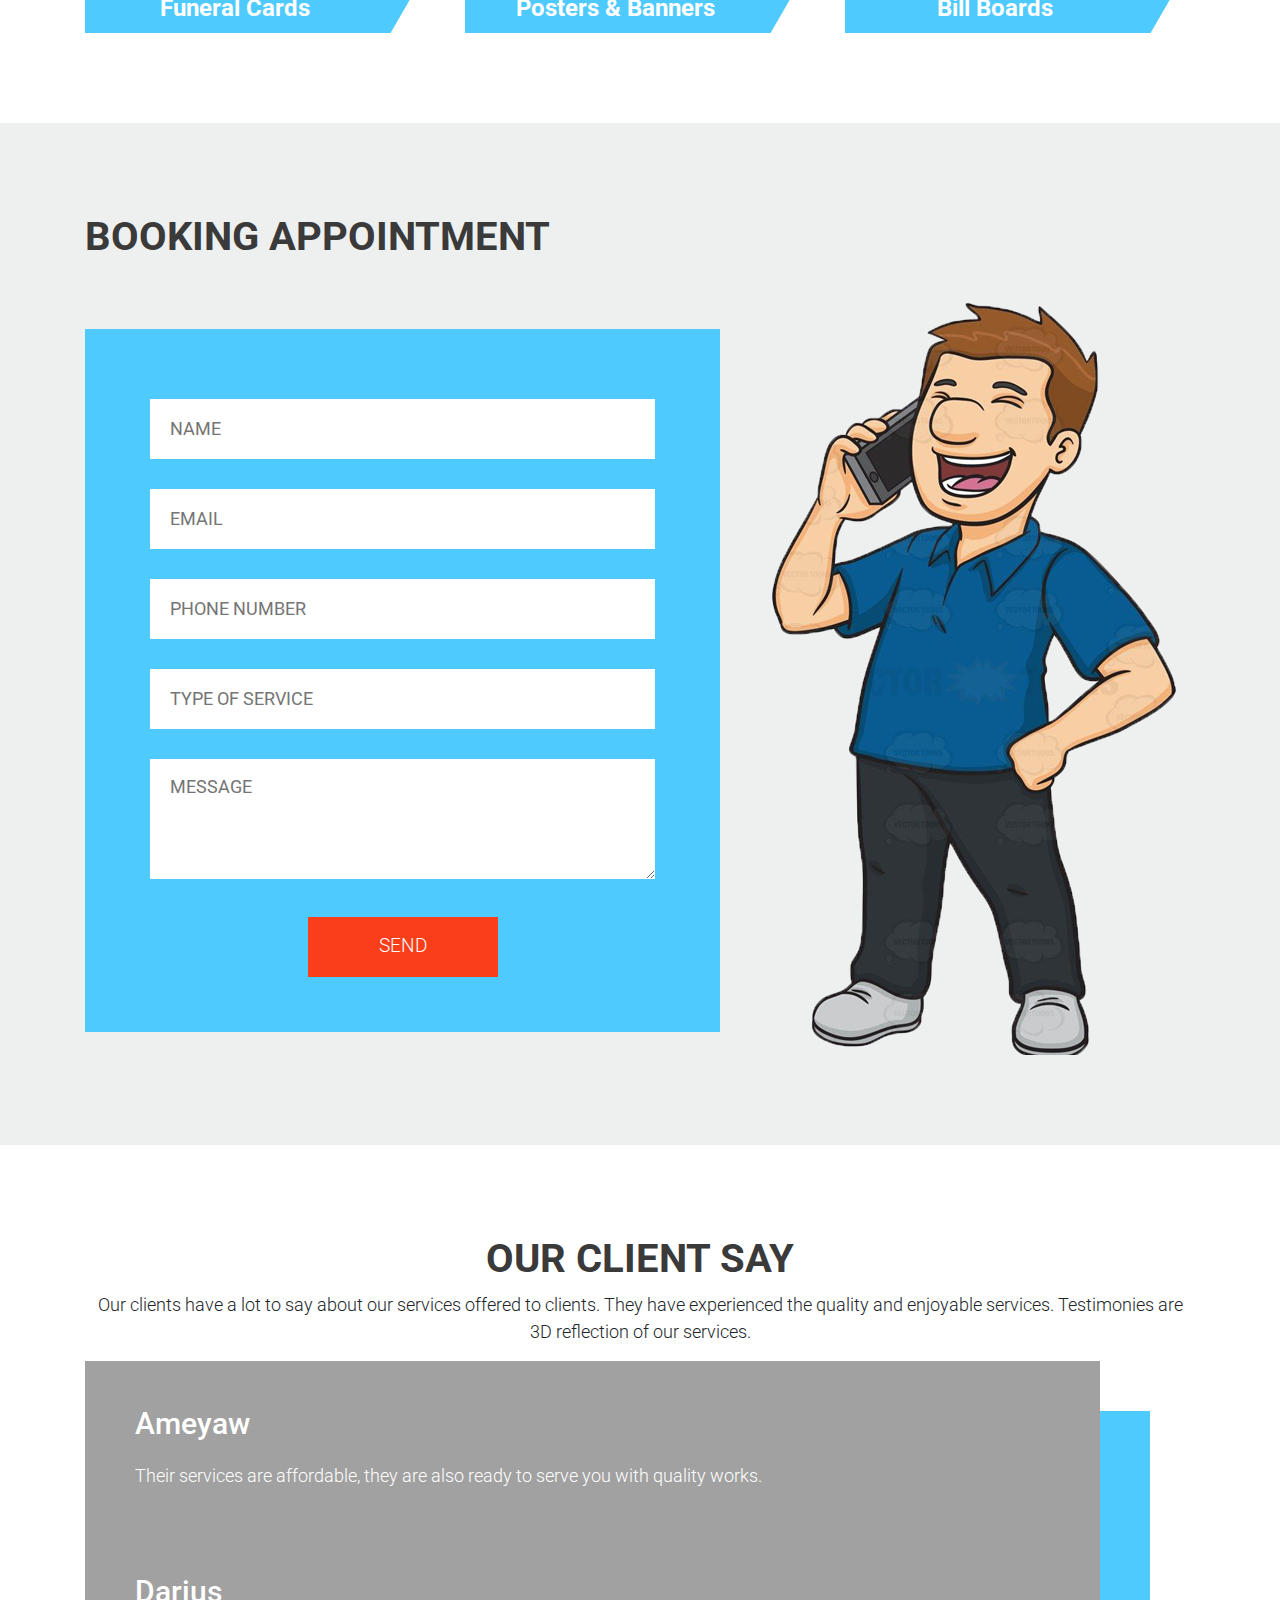
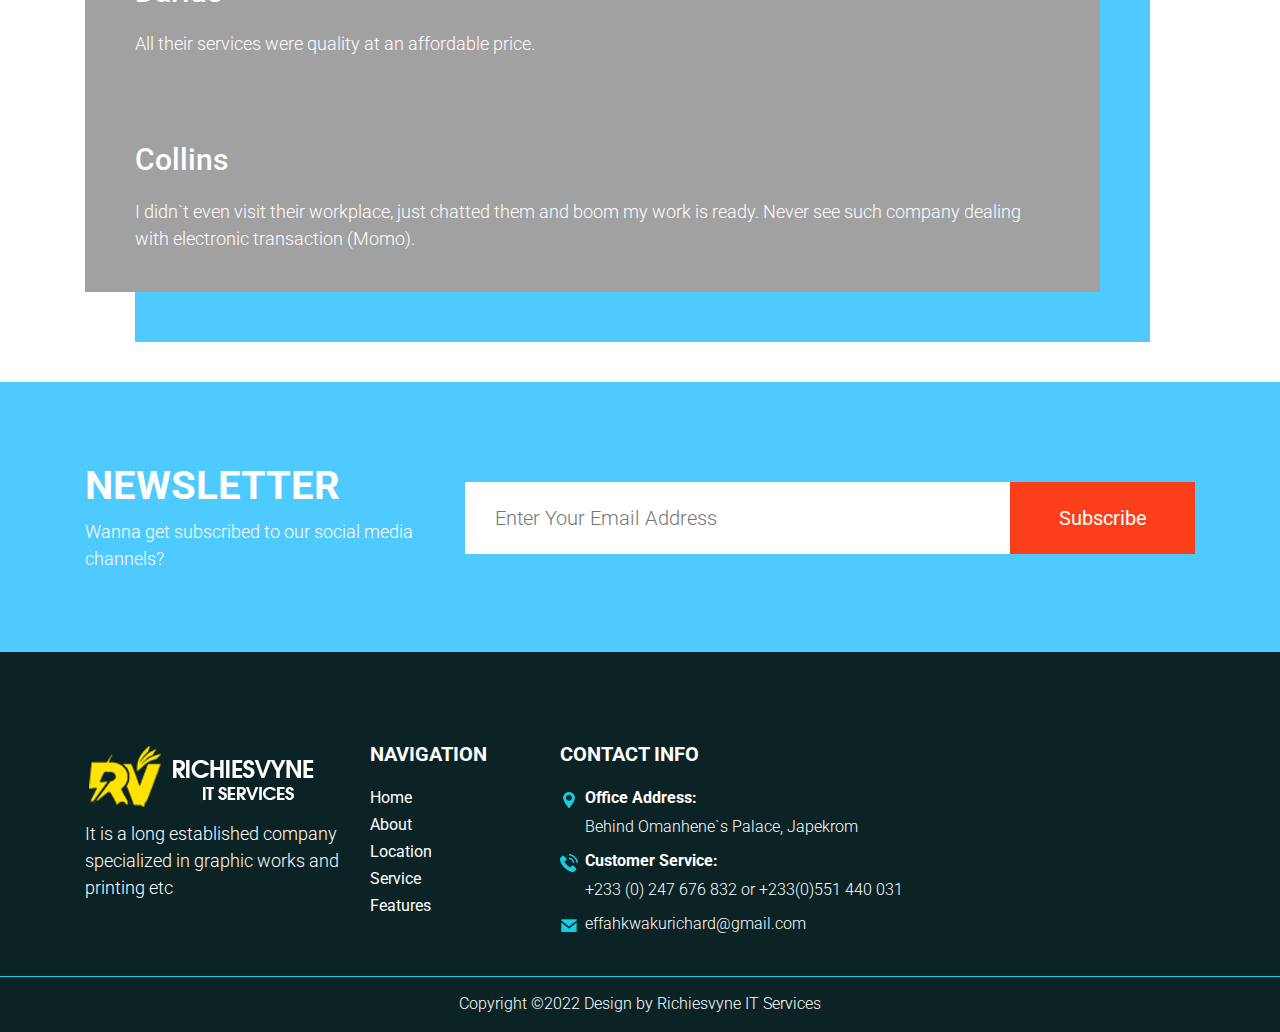
==== commit 76777486: "Update index.html" ====
--- a/index.html
+++ b/index.html
@@ -162,7 +162,7 @@
                   <img class="margin_top_30 img-responsive" src="imgs/s1.jpg" alt="#" />
                <li>
                   <a href="flyers.html">
-                     <h3 class="blog_head">Church Flyers</h3>
+                     <h3 class="blog_head">Flyers</h3>
                   </a>
                </li>
                </div>
@@ -343,4 +343,4 @@
                <a href="#top" class="scroll"><img style="width: 2rem;" src="imgs/right.png" alt=""></a>
            </div>   
    </body>
-</html>+</html>
--- a/css/style.css
+++ b/css/style.css
@@ -2,6 +2,10 @@
 
 * {
     box-sizing: border-box;
+}
+
+html{
+    scroll-behavior: smooth;
 }
 
 header {
@@ -704,25 +708,32 @@
 }
 
 .flyers{
-    width: 40rem;
-    height: 30rem;
+    width: 20rem;
+    height: 10rem;
     margin-top: 4rem;
     margin-bottom: 4rem;
-    margin-left: 4rem;
+    margin-left: 2rem;
     margin-right: 4rem;
     object-fit: contain;
 }
 
 .logos{
-    width: 30rem;
-    height: 25rem;
+    width: 20rem;
+    height: 15rem;
     margin-top: 4rem;
     margin-bottom: 4rem;
-    margin-left: 4rem;
+    margin-left: 2rem;
     margin-right: 4rem;
     object-fit: contain;
 }
-
+.flyers.logos{
+    padding-right:4rem;
+    align-items:center;
+    self-align:center;
+    align-self:center;
+    display:flex;
+    align-content:center;
+}
 footer .copyright p {
     margin-bottom: 0;
     font-size: 16px;
